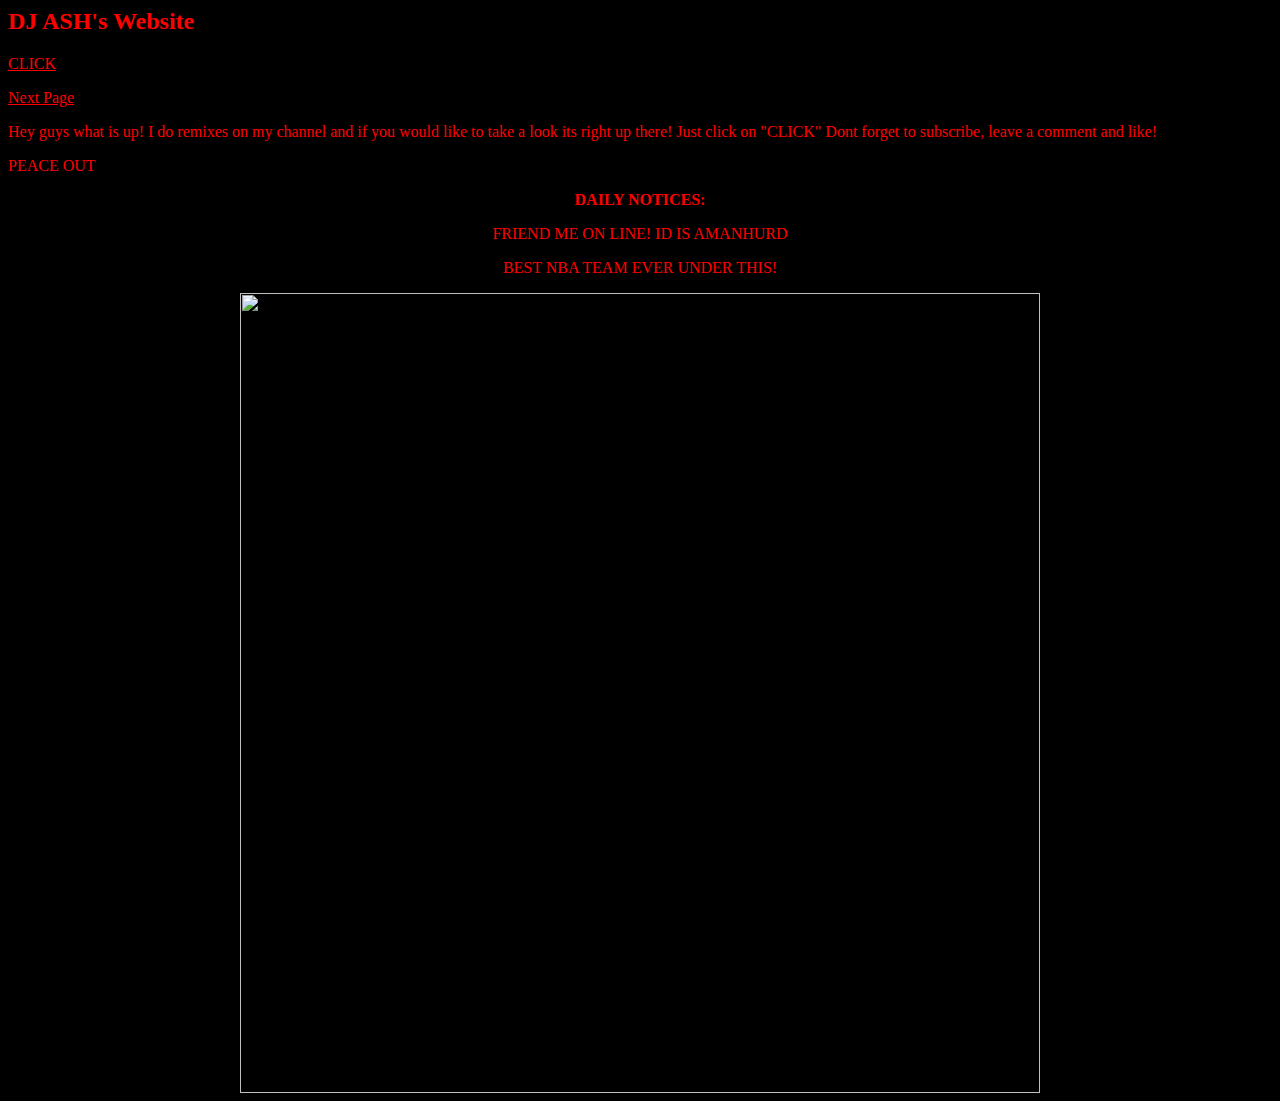
==== index.html @ e9a2cdab "ht" ====
<html>
	<head>
		<center><title>DJ ASH</title></center>
		<link rel="shortcut icon" href="http://www.nbcsports.com/profiles/nbcsports/themes/custom/nbcsports/favicon.ico" />
	</head>

	<body bgcolor="black">
	<center></center><font color="red"><h2>DJ ASH's Website</h2></font></center>
	<a style="color: red" href="https://www.youtube.com/channel/UC8Tr7ZJKu16f_IJijEYJgAQ">CLICK</a>
<p>	<a style="color: red" href="amanhurd.github.io/profile.html">Next Page</a></p>
	<font color="red">Hey guys what is up! I do remixes on my channel and if you would like to take a look its right up there! Just click on "CLICK" Dont forget to subscribe, leave a comment and like!
	<p> <font color="red">PEACE OUT <p>

	<center><b><font color="red">DAILY NOTICES:</b></center><p>
	<center><p><font color="red">FRIEND ME ON LINE! ID IS AMANHURD</center><p>
<center><font color="red">BEST NBA TEAM EVER UNDER THIS!</center>
<p></p>
<center><img src="https://nbcprobasketballtalk.files.wordpress.com/2014/11/cd0ymzcznguwzdbhnduynddiytjhm2yyzthlmtjjotqwyyznptllnzzjzdnimwm2yjdmmzixmdexoteymwrimjyxmjnl.jpeg" width="800"></center>



</body>
</html>
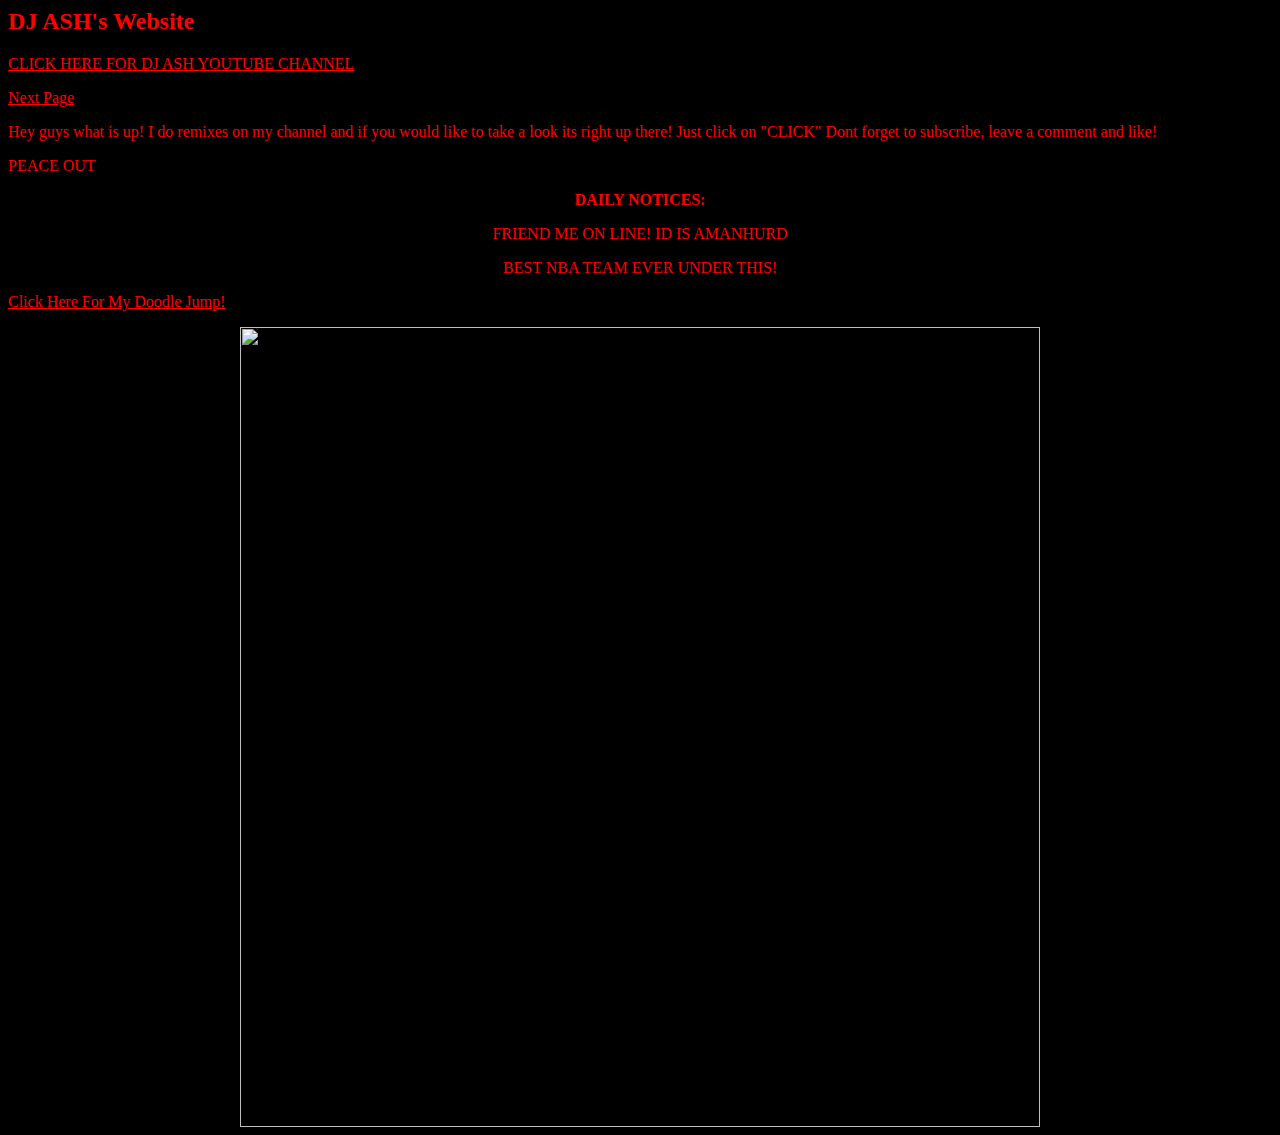
==== commit e6de327a: "bgtrhjgutseghutrbdenth" ====
--- a/index.html
+++ b/index.html
@@ -7,18 +7,18 @@
 
 	<body bgcolor="black">
 	<center></center><font color="red"><h2>DJ ASH's Website</h2></font></center>
-	<a style="color: red" href="https://www.youtube.com/channel/UC8Tr7ZJKu16f_IJijEYJgAQ">CLICK</a>
-<p>	<a style="color: red" href="amanhurd.github.io/profile.html">Next Page</a></p>
+	<a style="color: red" href="https://www.youtube.com/channel/UC8Tr7ZJKu16f_IJijEYJgAQ">CLICK HERE FOR DJ ASH YOUTUBE CHANNEL</a>
+<p>	<a style="color: red" href="profile.html">Next Page</a></p>
 	<font color="red">Hey guys what is up! I do remixes on my channel and if you would like to take a look its right up there! Just click on "CLICK" Dont forget to subscribe, leave a comment and like!
 	<p> <font color="red">PEACE OUT <p>
 
 	<center><b><font color="red">DAILY NOTICES:</b></center><p>
 	<center><p><font color="red">FRIEND ME ON LINE! ID IS AMANHURD</center><p>
 <center><font color="red">BEST NBA TEAM EVER UNDER THIS!</center>
-<p></p>
+<p>
+		<a style="color: red" href="http://codepen.io/AmanHurd/pen/azxPEE">Click Here For My Doodle Jump!</a>
+</p>
 <center><img src="https://nbcprobasketballtalk.files.wordpress.com/2014/11/cd0ymzcznguwzdbhnduynddiytjhm2yyzthlmtjjotqwyyznptllnzzjzdnimwm2yjdmmzixmdexoteymwrimjyxmjnl.jpeg" width="800"></center>
-
-
 
 </body>
 </html>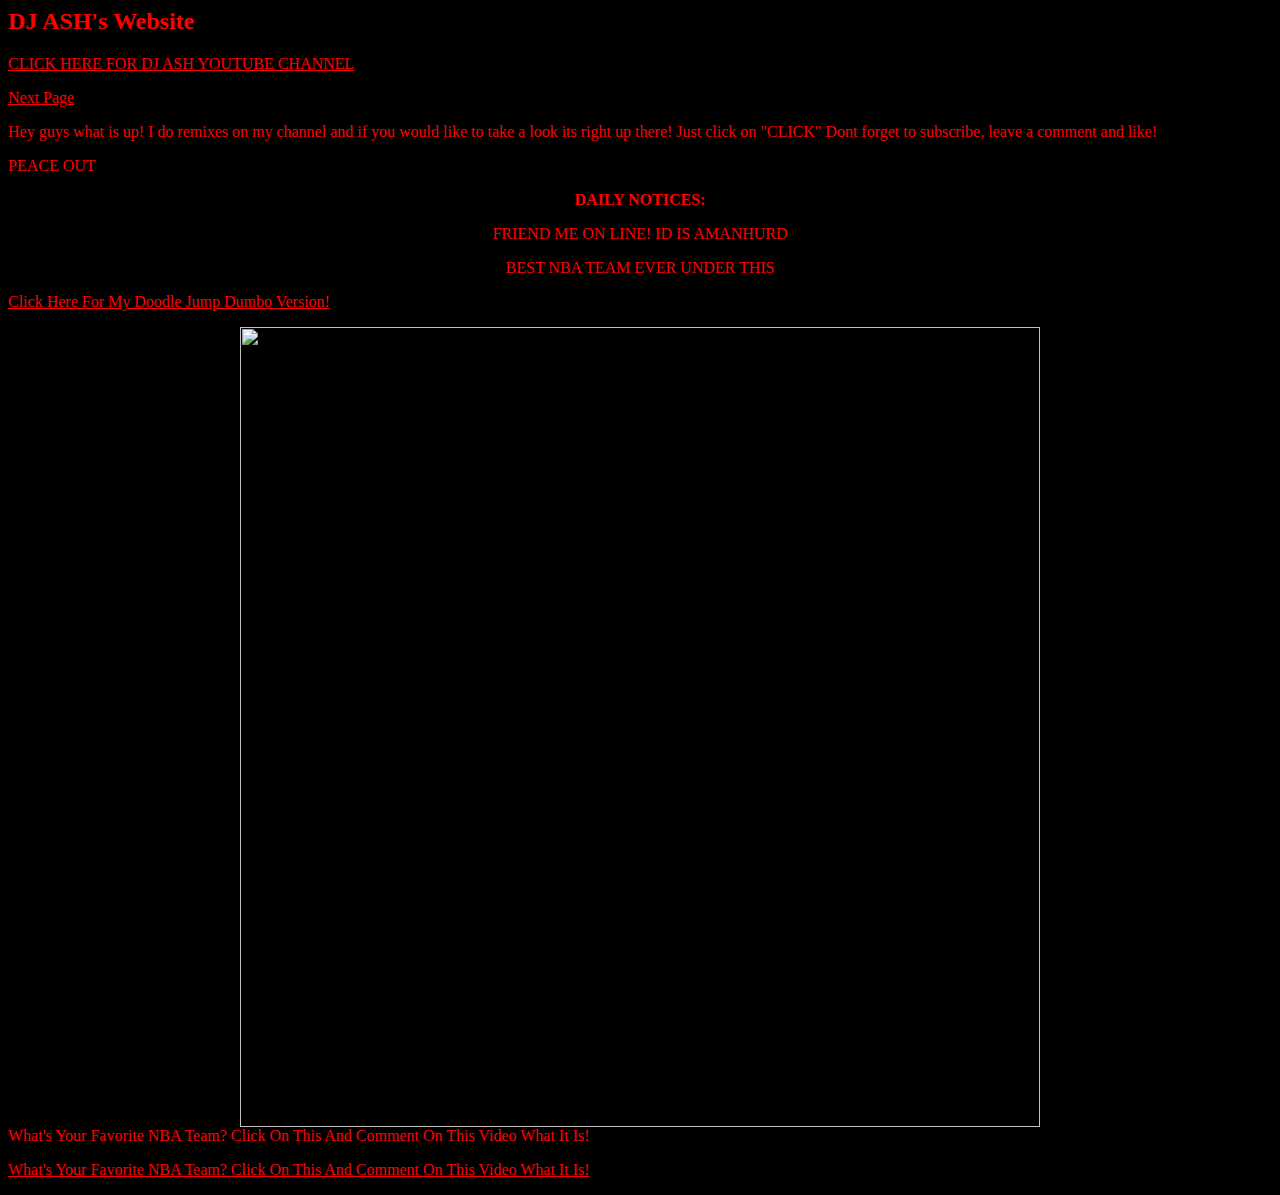
==== commit c0ccbc80: "bvhgsbvyaervg" ====
--- a/index.html
+++ b/index.html
@@ -14,11 +14,12 @@
 
 	<center><b><font color="red">DAILY NOTICES:</b></center><p>
 	<center><p><font color="red">FRIEND ME ON LINE! ID IS AMANHURD</center><p>
-<center><font color="red">BEST NBA TEAM EVER UNDER THIS!</center>
+<center><font color="red">BEST NBA TEAM EVER UNDER THIS</center>
 <p>
-		<a style="color: red" href="http://codepen.io/AmanHurd/pen/azxPEE">Click Here For My Doodle Jump!</a>
+		<a style="color: red" href="http://codepen.io/AmanHurd/pen/azxPEE">Click Here For My Doodle Jump Dumbo Version!</a>
 </p>
 <center><img src="https://nbcprobasketballtalk.files.wordpress.com/2014/11/cd0ymzcznguwzdbhnduynddiytjhm2yyzthlmtjjotqwyyznptllnzzjzdnimwm2yjdmmzixmdexoteymwrimjyxmjnl.jpeg" width="800"></center>
 
 </body>
-</html>+</html>				What's Your Favorite NBA Team? Click On This And Comment On This Video What It Is!
+		<p><a style="color: red" href="">What's Your Favorite NBA Team? Click On This And Comment On This Video What It Is!</a></p>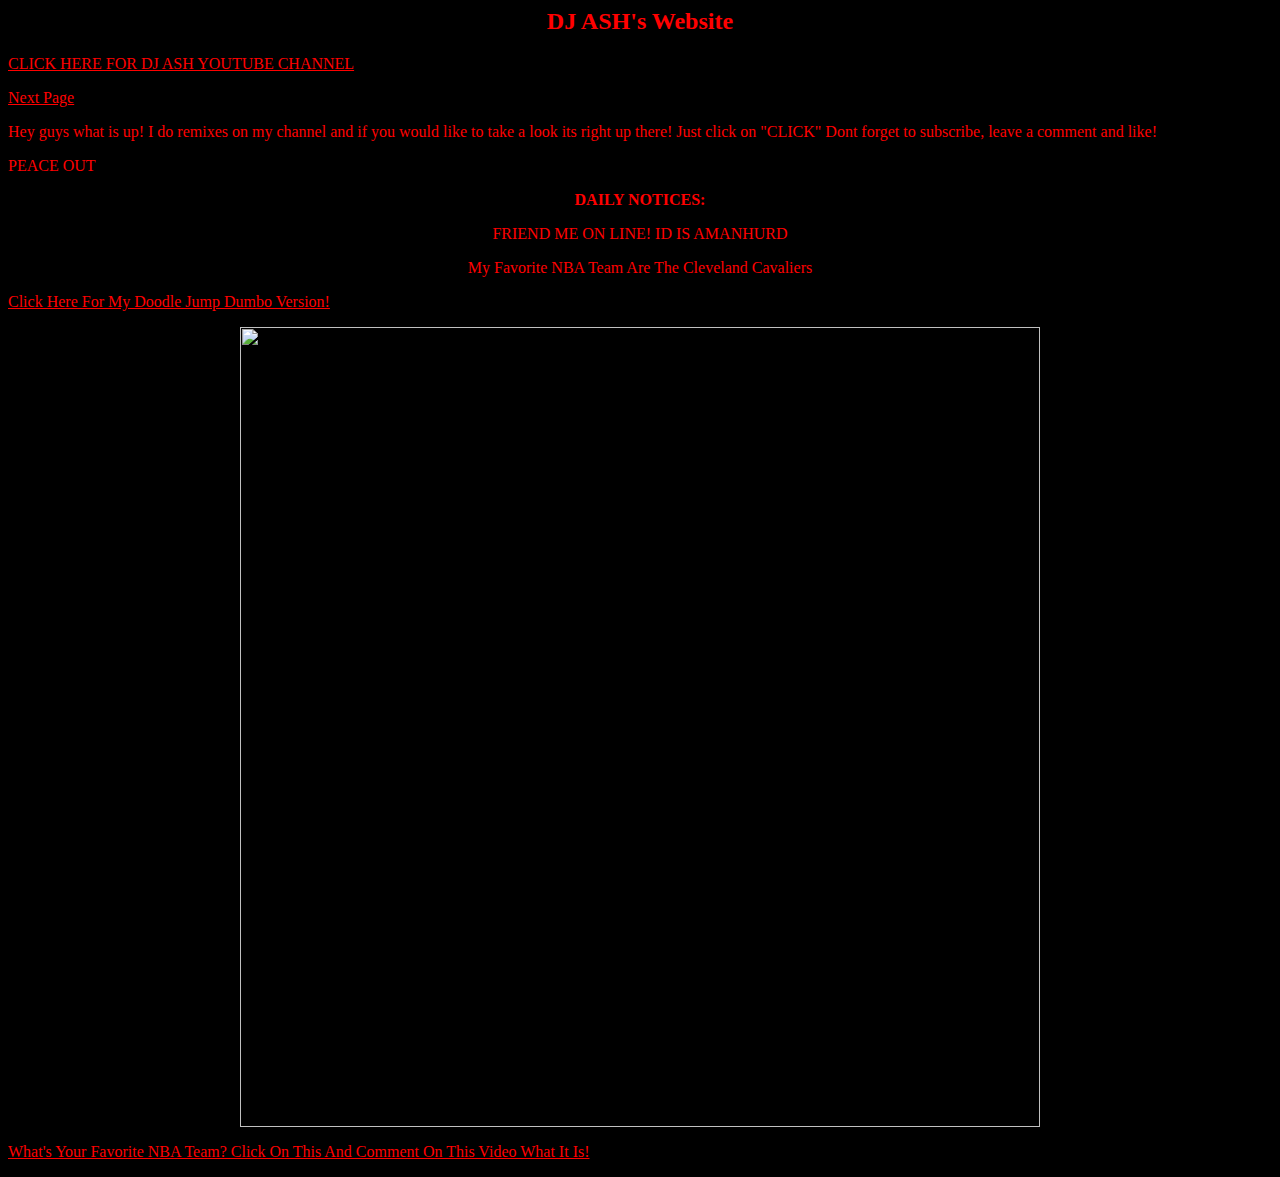
==== commit 252de0fb: "UIchisrygtybwsyivfyutyigfevtztyg" ====
--- a/index.html
+++ b/index.html
@@ -6,20 +6,19 @@
 	</head>
 
 	<body bgcolor="black">
-	<center></center><font color="red"><h2>DJ ASH's Website</h2></font></center>
-	<a style="color: red" href="https://www.youtube.com/channel/UC8Tr7ZJKu16f_IJijEYJgAQ">CLICK HERE FOR DJ ASH YOUTUBE CHANNEL</a>
-<p>	<a style="color: red" href="profile.html">Next Page</a></p>
-	<font color="red">Hey guys what is up! I do remixes on my channel and if you would like to take a look its right up there! Just click on "CLICK" Dont forget to subscribe, leave a comment and like!
-	<p> <font color="red">PEACE OUT <p>
-
-	<center><b><font color="red">DAILY NOTICES:</b></center><p>
-	<center><p><font color="red">FRIEND ME ON LINE! ID IS AMANHURD</center><p>
-<center><font color="red">BEST NBA TEAM EVER UNDER THIS</center>
-<p>
-		<a style="color: red" href="http://codepen.io/AmanHurd/pen/azxPEE">Click Here For My Doodle Jump Dumbo Version!</a>
-</p>
-<center><img src="https://nbcprobasketballtalk.files.wordpress.com/2014/11/cd0ymzcznguwzdbhnduynddiytjhm2yyzthlmtjjotqwyyznptllnzzjzdnimwm2yjdmmzixmdexoteymwrimjyxmjnl.jpeg" width="800"></center>
-
-</body>
-</html>				What's Your Favorite NBA Team? Click On This And Comment On This Video What It Is!
-		<p><a style="color: red" href="">What's Your Favorite NBA Team? Click On This And Comment On This Video What It Is!</a></p>+		<center><font color="red"><h2>DJ ASH's Website</h2></font></center>
+		<a style="color: red" href="https://www.youtube.com/channel/UC8Tr7ZJKu16f_IJijEYJgAQ">CLICK HERE FOR DJ ASH YOUTUBE CHANNEL</a>
+		<p>	<a style="color: red" href="profile.html">Next Page</a></p>
+		<font color="red">Hey guys what is up! I do remixes on my channel and if you would like to take a look its right up there! Just click on "CLICK" Dont forget to subscribe, leave a comment and like!
+		<p> <font color="red">PEACE OUT </p>
+		<center><b><font color="red">DAILY NOTICES:</b></center>
+		<center><p><font color="red">FRIEND ME ON LINE! ID IS AMANHURD</p></center>
+		<center><font color="red">My Favorite NBA Team Are The Cleveland Cavaliers</center>
+		<p>
+				<a style="color: red" href="http://codepen.io/AmanHurd/pen/azxPEE">Click Here For My Doodle Jump Dumbo Version!</a>
+		</p>
+		<center><img src="https://nbcprobasketballtalk.files.wordpress.com/2014/11/cd0ymzcznguwzdbhnduynddiytjhm2yyzthlmtjjotqwyyznptllnzzjzdnimwm2yjdmmzixmdexoteymwrimjyxmjnl.jpeg" width="800"></center>
+		<p><a style="color: red" href="">What's Your Favorite NBA Team? Click On This And Comment On This Video What It Is!</a></p>
+	</body>
+</html>
+		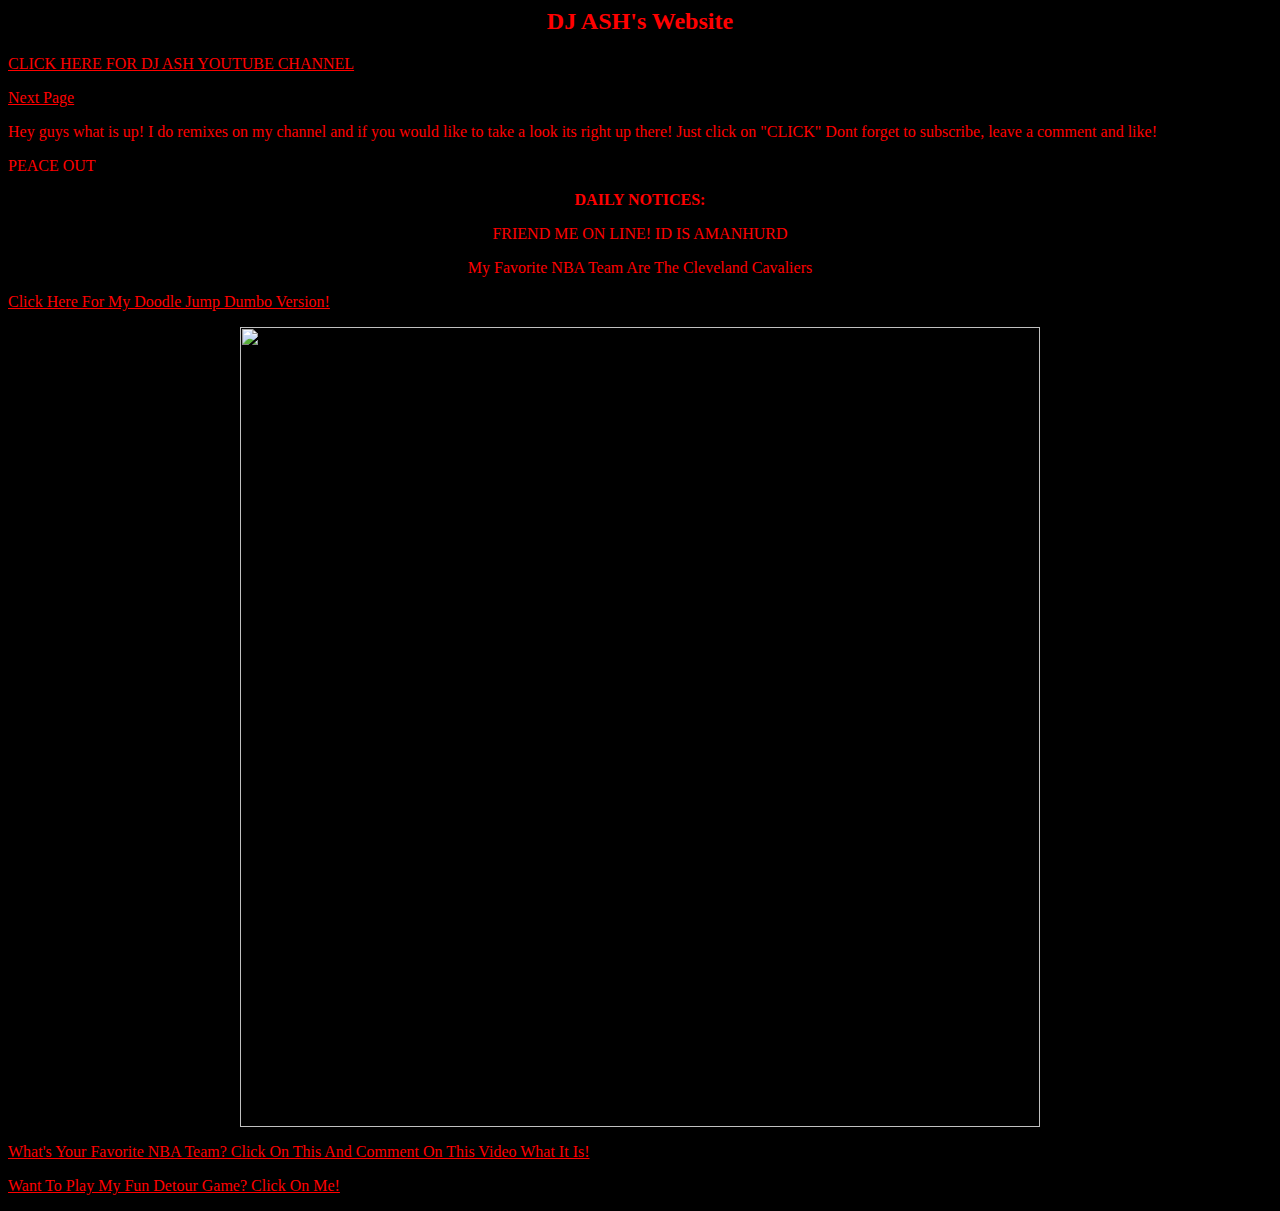
==== commit 38cde881: "ggzaguhzerg" ====
--- a/index.html
+++ b/index.html
@@ -18,7 +18,8 @@
 				<a style="color: red" href="http://codepen.io/AmanHurd/pen/azxPEE">Click Here For My Doodle Jump Dumbo Version!</a>
 		</p>
 		<center><img src="https://nbcprobasketballtalk.files.wordpress.com/2014/11/cd0ymzcznguwzdbhnduynddiytjhm2yyzthlmtjjotqwyyznptllnzzjzdnimwm2yjdmmzixmdexoteymwrimjyxmjnl.jpeg" width="800"></center>
-		<p><a style="color: red" href="">What's Your Favorite NBA Team? Click On This And Comment On This Video What It Is!</a></p>
+		<p><a style="color: red" href="https://www.youtube.com/watch?v=ajuZLCCOCbs">What's Your Favorite NBA Team? Click On This And Comment On This Video What It Is!</a></p>
+		<p><a style="color: red" href="http://codepen.io/tmrDevelops/pen/LVpwKv">Want To Play My Fun Detour Game? Click On Me!</a></p>
 	</body>
 </html>
 		